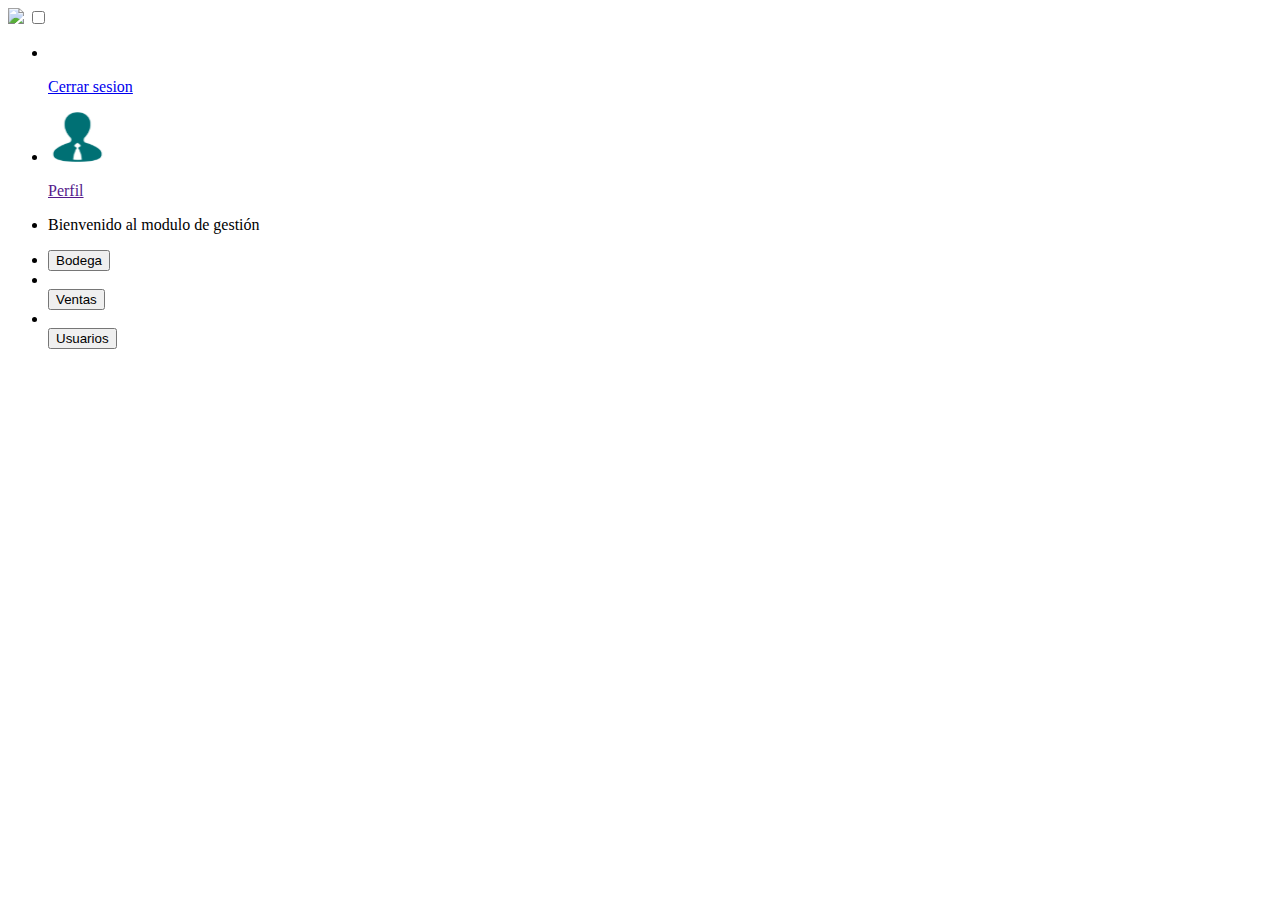
==== administrador/administrar-inicio.html @ 897a2e8d "Merge pull request #2 from jtoro123/main" ====
<html lang="en">
<head>
    <meta charset="UTF-8">
    <meta http-equiv="X-UA-Compatible" content="IE=edge">
    <meta name="viewport" content="width=device-width, initial-scale=1.0">
    <link rel="stylesheet" href="../estilos/administrar-inicio.css">
    <title>Panel gestión</title>
</head>
<body>

    <header class="header">
        <nav>
                 
            <a href="../index.html"><img src="../img/Planty's Logo.svg" class="logo"></a>
           </label>
           <input type="checkbox" id="click">
           <label for="click" class="menu-btn">
              <i class="fa fa-bars"></i>
           </label>
              <ul>
                   
                   <li><a href="../index.html"><img src="../img/cerrar_sesion.svg" alt=""><p>Cerrar sesion</p></a></li>
                   <li><a href=""><img src="../img/admin logo.svg" alt="" id="user_icon"><p>Perfil</p></a></li>
               </ul>
           </nav>
    </header>


   <div class="panel">
        <ul>
            <li><p>Bienvenido al modulo de gestión</p></li>
            <li><button><a href="/inventario/inventario.html"></a>Bodega</button></li>
            <li></li><button><a href="/ventas/facturaventas.html"></a>Ventas</button></li>
            <li></li><button><a href=""></a>Usuarios</button></li>
    </ul>
    </div>




</body>
</html>
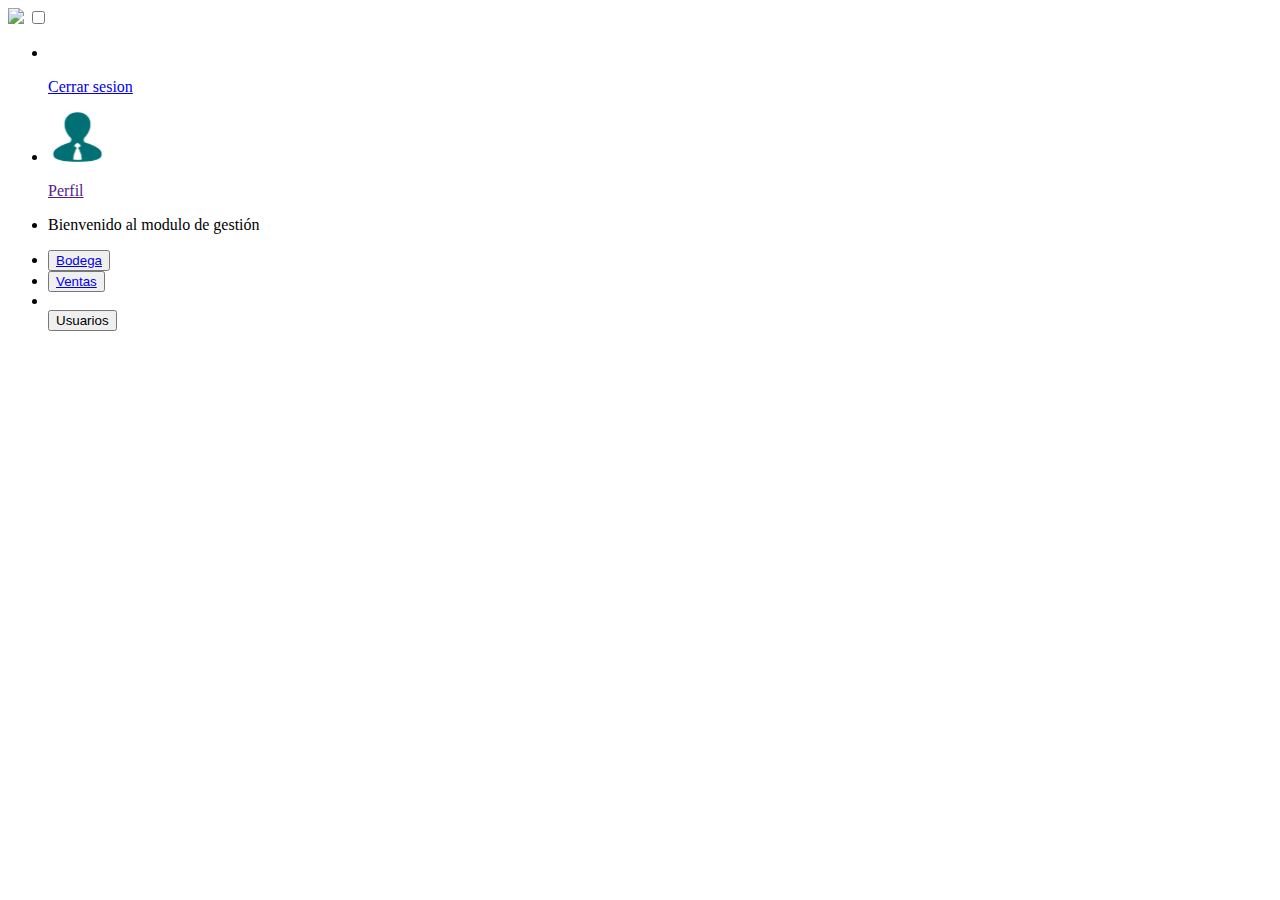
==== commit 305bb1a5: "Update administrar-inicio.html" ====
--- a/administrador/administrar-inicio.html
+++ b/administrador/administrar-inicio.html
@@ -29,8 +29,8 @@
    <div class="panel">
         <ul>
             <li><p>Bienvenido al modulo de gestión</p></li>
-            <li><button><a href="/inventario/inventario.html"></a>Bodega</button></li>
-            <li></li><button><a href="/ventas/facturaventas.html"></a>Ventas</button></li>
+            <li><button><a href="../inventario/inventario.html">Bodega</a></button></li>
+            <li><button><a href="../ventas/facturaventas.html">Ventas</a></button></li>
             <li></li><button><a href=""></a>Usuarios</button></li>
     </ul>
     </div>
@@ -39,4 +39,4 @@
 
 
 </body>
-</html>+</html>
